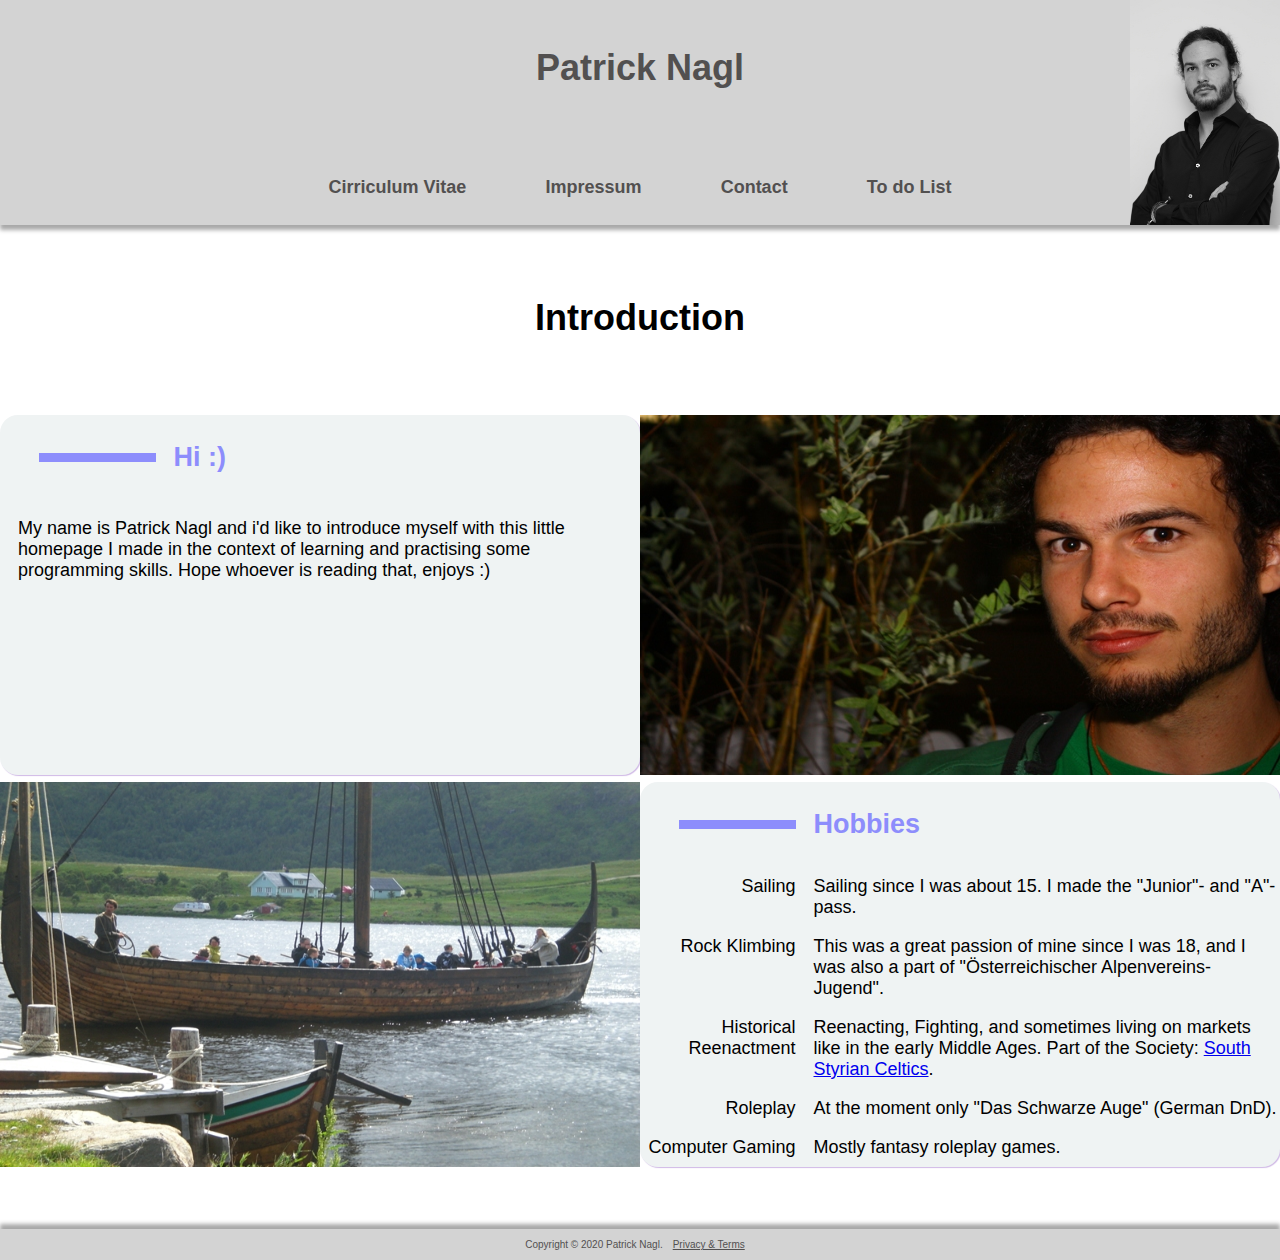
==== index.html @ 55eeebd0 "Initial commit; functioning hp uploaded to git" ====
<!DOCTYPE html>
<html lang="en">

<head>
  <meta charset="UTF-8">
  <meta name="viewport" content="width=device-width, initial-scale=1.0">
  <link rel="stylesheet" href="styles.css">
  <title>Patrick Nagl</title>
</head>

<body id="index">
  <header>
    <h1><a href="index.html">Patrick Nagl</a></h1>
    <img src="images/provil.jpg" width="150" alt="Picture of me">
    <nav>
      <ul>
        <li><a href="cirr-vit.html">Cirriculum Vitae</a></li>
        <li><a href="impressum.html">Impressum</a></li>
        <li><a href="contact.html">Contact</a></li>
        <li><a href="todo.html">To do List</a></li>

      </ul>
    </nav>
    
  </header>

  <article>
    <h1>Introduction</h1>
    <div class="flex-col2">
      <section>
        <h2><div></div>Hi :)</h2>
        <p>My name is Patrick Nagl and i'd like to introduce myself with this little homepage I made in the context of learning and practising some programming skills. Hope whoever is reading that, enjoys :)  </p>
        <aside><img src="images/intro.jpg" alt="Some picture of me"></aside>
      </section>

      <section>
        <h2><div></div> Hobbies</h2>
        <dl>
          <dt>Sailing</dt><dd>Sailing since I was about 15. I made the "Junior"- and "A"-pass.</dd>
          <dt>Rock Klimbing</dt><dd>This was a great passion of mine since I was 18, and I was also a part of "Österreichischer Alpenvereins-Jugend".</dd>
          <dt>Historical Reenactment</dt><dd> Reenacting, Fighting, and sometimes living on markets like in the early Middle Ages. Part of the Society: <a href="https://southstyrianceltics.at/">South Styrian Celtics</a>.</dd>
          <dt>Roleplay</dt><dd>At the moment only "Das Schwarze Auge" (German DnD).</dd>
          <dt>Computer Gaming</dt><dd>Mostly fantasy roleplay games.</dd>
      </dl>
        <aside><img src="images/367.jpg" alt="Viking Ship"></aside>
      </section>
    </div>


  </article>

  <footer>
    <p>Copyright © 2020 Patrick Nagl.<a href="privacyTerms.html">Privacy & Terms</a></p>
  </footer>
</body>

</html>
---- styles.css ----
* {
  padding: 0;
  margin: 0;
  box-sizing: border-box;
}

html {
  height: 100%;
  font-size: 16px;
}
body {
  max-width: 80rem;
  min-height: 100%;
  margin: 0 auto;
  font-family: sans-serif;
  position: relative;
  /*border-right: 1px solid;
  border-left: 1px solid;*/
}

#index header h1{
  font-size: 2rem;
}
.highligt {
  background-color: darkgrey;
  box-shadow: black 1px 1px 1px;
}


  
/*HEADER--------------------------------------------------------*/

header {
  display: flex;
  flex-direction: column;
  background: lightgray;
  box-shadow:  darkgray 0px 5px 4px;
}
header a {
  padding: 0.5rem 1.5rem;
  text-decoration: none;
  border-radius: .7rem;
  font-weight: bolder;
  color: rgb(82, 80, 80);
}

header h1 {
  font-size: 1.2rem;
  text-align: center;
  margin: 1.5rem 0;
}
header img {
  height: 225px;
}
header nav ul {
  list-style: none;
}
header nav ul li {
  margin: 2rem 0;
}
 
header a:hover {
  text-decoration: underline;
  color: black;
  background-color: darkgrey;
  box-shadow: black 1px 1px 1px;
}
header h1 a:hover {
  text-decoration: none;
  border-radius: .7rem;
  margin-bottom: 0rem;
}



@media only screen and (min-width: 415px) and (max-width: 960px) {
/*415 jetzt genommen weil sonst die nav liste sich zusammenschiebt*/
  header {
    display: grid;
    grid-template-columns: 1fr 1fr 1fr 1fr;
    grid-template-areas: "name name name pic" "nav nav nav nav";
  }
  header nav {
    font-size: 1rem;
    grid-area: nav;
    justify-self: center;
    align-self: end;
    margin-bottom: 1.5rem;
  }
  header h1 {
    grid-area: name;
    justify-self: center;
    align-self: center;
    margin-top: 1.5rem;
  }
  header img {
    grid-area: pic;
    justify-self: end;
  }
  header h1 a:hover {
    font-size: 2rem;
    text-decoration: none;
    border-radius: .7rem;
    margin-bottom: 0rem;
  }
 

  header ul {
    display: flex;
  }
}


@media only screen and (min-width: 961px) {

  html {
    font-size: 18px;
  }
  header {
    display: grid;
    grid-template-columns: 15% 35% 35% 15% ;
    grid-template-areas: ". name name pic" ". nav nav pic";

    /*background-image: url(images/IMG_3203.JPG);
    background-size: 100%;
    text-shadow: white -2px -2px 2px, rgba(0,0,0,.5) 2px 2px 2px;
    letter-spacing: 2px;*/
  }
  header nav {
    font-size: 1rem;
    grid-area: nav;
    justify-self: center;
    align-self: end;
    margin-bottom: 1.5rem;
  }
  header h1 {
    grid-area: name;
    justify-self: center;
    align-self: center;
    margin-top: 1.5rem;
  }
  header img {
    grid-area: pic;
    justify-self: end;
  }
  header nav ul {
    display: flex;
    flex-wrap: wrap;
  }
  header nav ul li {
    margin: 0 0.7rem;
  }
  header h1 a:hover {
    font-size: 2rem;
    text-decoration: none;
    border-radius: .7rem;
    margin-bottom: 0rem;
  }
  
}



/*MIDDLE------------------------------------------------------------*/

article {
  padding-bottom: 5rem;
}
article h1 {
  font-size: 2rem;
  text-align: center;
  padding: 4rem 0;
}

.flex-col2 {
  display: flex;
  flex-direction: row;
  flex-wrap: wrap;
}
.flex-col2 > * {
  width: 100%;
  margin: 0.2rem 0;
  border-radius: 1rem;
  background-color: rgb(239, 243, 243);
  min-height: 20rem;
  position: relative;
  box-shadow: rgb(208, 185, 230) 1px 1px 1px;

}
.flex-col2 aside {
  display: flex;
  justify-content: center;
  text-align: center;
  width: 50%;
  max-height: 50%;/*funny story:D*/
  margin: 1rem auto;
}

article h2 {
  display: grid;
  grid-template-columns: 1fr 3fr;
  grid-gap: 1rem;
  font-size: 1.5rem;
  color:  rgb(141, 141, 252);
  padding: 1.5rem 0rem;
}
article h2 > div {
  background-color: rgb(141, 141, 252);
  height: 0.5rem;
  width: 75%;
  align-self: center;
  justify-self: end
}
article h3 {
  display: grid;
  grid-template-columns: 1fr 3fr;
  grid-gap: 1rem;
  font-size: 1.5rem;
  color:  rgb(141, 141, 252);
  padding: 1.5rem 0rem;
}
article h3 > div {
  background-color: rgb(141, 141, 252);
  height: 0.5rem;
  width: 75%;
  align-self: center;
  justify-self: end
}
article dt {
  text-decoration: underline;
  font-size: 1rem;
  font-weight: normal;
  justify-self: end;
}
/* article ul {
  list-style: none;
}
article ul li {
  margin: 0.5rem 1.5rem;
} */

section > p {
  margin: 1rem;
}


@media only screen and (min-width: 401px) and (max-width: 960px) {

  article dt {
    text-decoration: none;
    text-align: end;
  }
  article dl {
    display: grid;
    grid-template-columns: 1fr 3fr;
    grid-template-rows: auto;
    grid-gap: 1rem;
    margin: 0.5rem 0rem;
  }
}


@media only screen and (min-width: 961px) {

  .flex-col2 > * {
    width: 50%;
  }
  .flex-col2 > *:nth-child(odd) {
    margin-right: 50%;
  }
  .flex-col2 > *:nth-child(even) {
    margin-left: 50%;
  }
  .flex-col2 aside {
    max-height: 100%;
    width: 100%;
    margin: 0;
    position: absolute;
    top: 0;
  }
  .flex-col2 > *:nth-child(odd) aside {
    right: -100%;
  }
  .flex-col2 > *:nth-child(even) aside {
    left: -100%;
  }

  article dt {
    /*min-width: 10rem; -- sonst verschiebt sich der text bei zu kleinen auflösungen :( somit ist aber oft das datum bei cv zweizeilig :(*/
    text-decoration: none;
    text-align: end;
  }
  article dl {
    display: grid;
    grid-template-columns: 1fr 3fr;
    grid-template-rows: auto;
    grid-gap: 1rem;
    margin: 0.5rem 0rem;
  }

  img {
    max-width: 100%;
    max-height: 100%;
  }
}

/*FOOTER----------------------------------------------*/

footer {
  background: lightgray;
  text-align: center;
  position: absolute;
  bottom: 0;
  width: 100%;
  box-shadow: darkgray 0px -5px 4px; 
}
footer p, footer a {
  padding: 1em;
  font-size: 10px; 
  color: rgb(82, 80, 80);
}
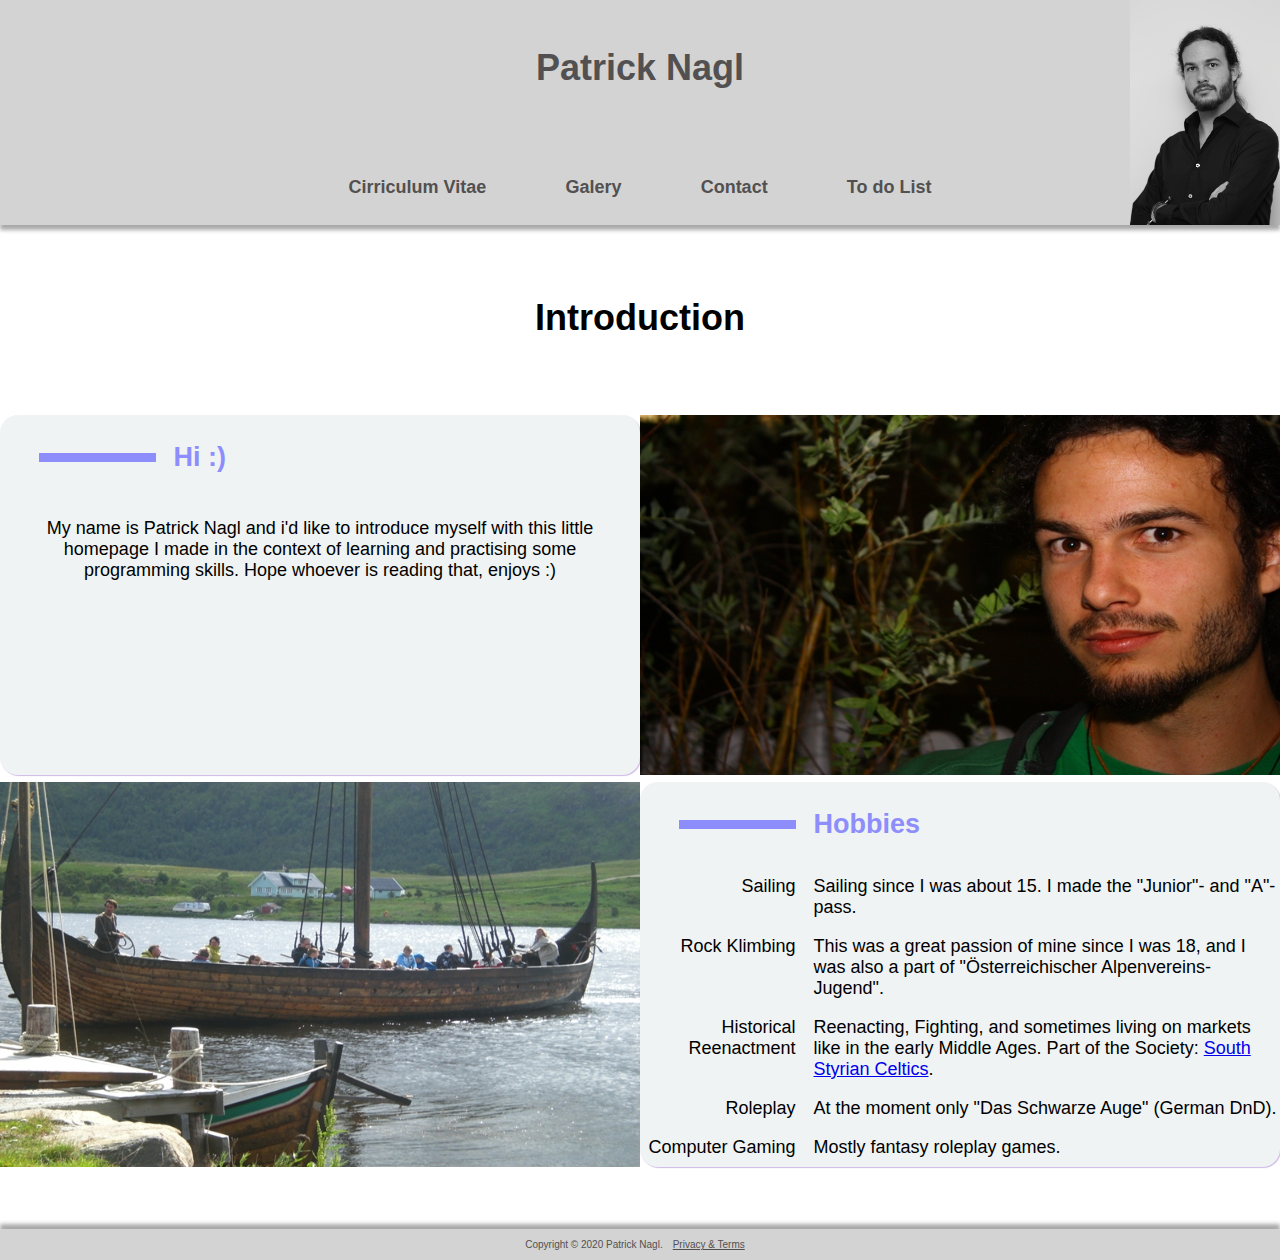
==== commit c23286e7: "Update CV" ====
--- a/index.html
+++ b/index.html
@@ -15,7 +15,7 @@
     <nav>
       <ul>
         <li><a href="cirr-vit.html">Cirriculum Vitae</a></li>
-        <li><a href="impressum.html">Impressum</a></li>
+        <li><a href="impressum.html">Galery</a></li>
         <li><a href="contact.html">Contact</a></li>
         <li><a href="todo.html">To do List</a></li>
 
--- a/styles.css
+++ b/styles.css
@@ -232,6 +232,10 @@
   font-weight: normal;
   justify-self: end;
 }
+article p{
+  text-align: center;
+  padding-bottom: 2rem;
+}
 /* article ul {
   list-style: none;
 }
@@ -241,6 +245,16 @@
 
 section > p {
   margin: 1rem;
+}
+
+section > div {
+  margin: 5rem;
+  text-align: center;
+}
+
+section > div img {
+  height: 5rem;
+
 }
 
 
